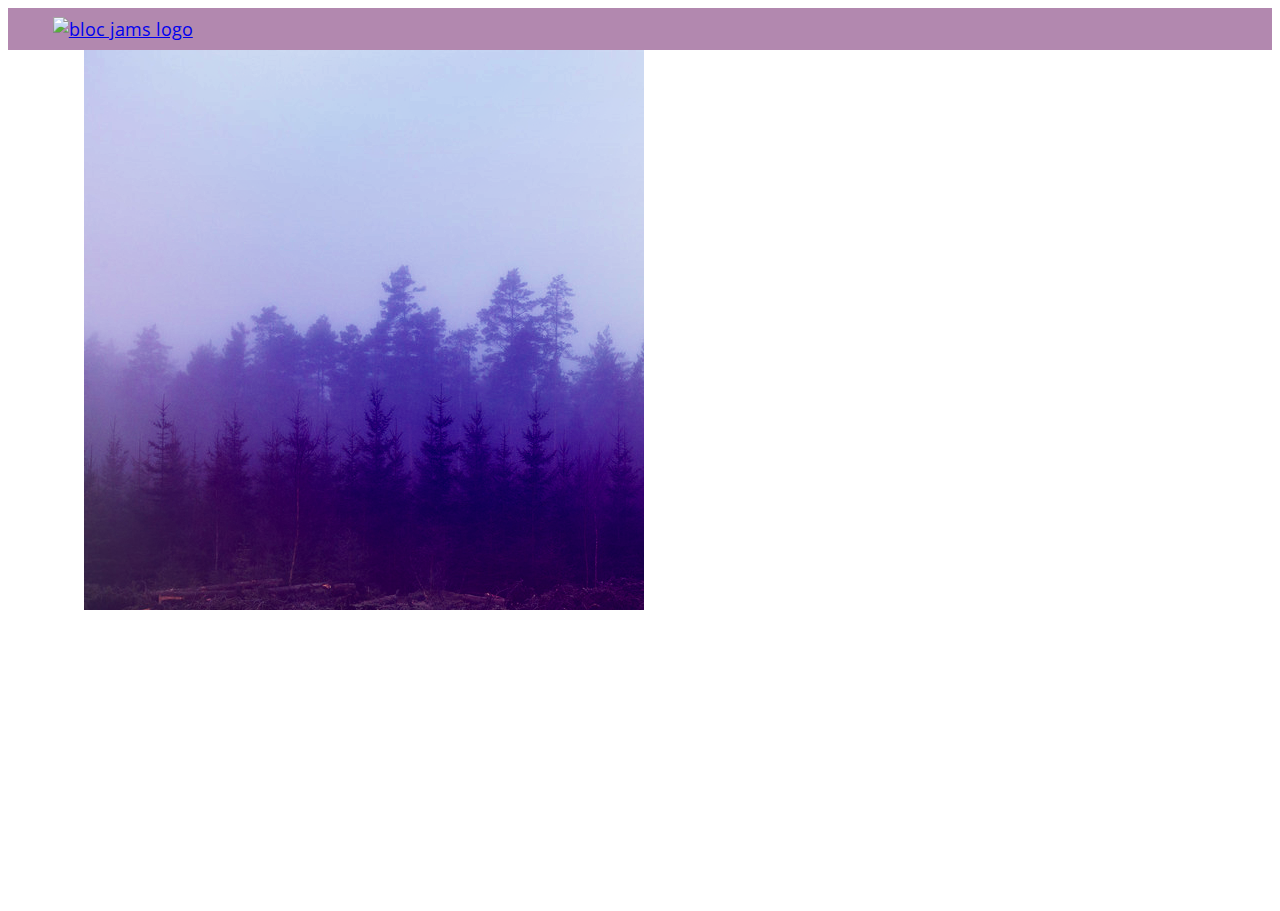
==== album.html @ b57cfd40 "Checkpoint 6 Album View: completed" ====
<!DOCTYPE html>
 <html>
     <head>
         <title>Bloc Jams</title>
         <meta name="viewport" content="width=device-width, initial-scale=1">
         <link rel="stylesheet" type="text/css" href="http://fonts.googleapis.com/css?family=Open+Sans:400,800,600,700,300">
         <link rel="stylesheet" type="text/css" href="http://code.ionicframework.com/ionicons/2.0.1/css/ionicons.min.css">
         <link rel="stylesheet" type="text/css" href="styles/normalize.css">
         <link rel="stylesheet" type="text/css" href="styles/main.css">
         <link rel="stylesheet" type="text/css" href="styles/album.css">
     </head>
     <body class="album">
         <nav class="navbar"> <!-- nav bar -->
             <a href="index.html"  class="logo">
                 <img src="assets/images/bloc_jams_logo.png" alt="bloc jams logo">
             </a>
             <div class="links-container">
                 <a href="collection.html" class="navbar-link">collection</a>
             </div>
         </nav>
         
         <main class="album-view container narrow">
            <section class="clearfix">
                <div class="column half">
                    <img src="assets/images/album_covers/01.png" class="album-cover art">
                </div>
                <div class="album-viewp-details column half">
                    <h2 class="album-view=title">The Colors</h2>
                    <h3 class="album-view-artist">Pablo Picasso</h3>
                    <h5 class="album-view-release-info">1090 Spanish Records</h5>
                </div>
            </section>
             <table class="album-view-song-list">
                <tr class="album-view-song-item">
                    <td class="song-item-number">1</td>
                    <td class="song-item-title">Blue</td>
                    <td class="song-item-duration">X:XX</td>
                 </tr>
                 <tr class="album-view-song-item">
                    <td class="song-item-number">2</td>
                    <td class="song-item-title">Red</td>
                    <td class="song-item-duration">X:XX</td>
                 </tr>
                 <tr class="album-view-song-item">
                    <td class="song-item-number">3</td>
                    <td class="song-item-title">Green</td>
                    <td class="song-item-duration">X:XX</td>
                 </tr>
                 <tr class="album-view-song-item">
                    <td class="song-item-number">4</td>
                    <td class="song-item-title">Purple</td>
                    <td class="song-item-duration">X:XX</td>
                 </tr>
                 <tr class="album-view-song-item">
                    <td class="song-item-number">5</td>
                    <td class="song-item-title">Black</td>
                    <td class="song-item-duration">X:XX</td>
                 </tr>
             </table>
         </main>
     </body>
 </html>
---- styles/main.css ----
*, *::before, *::after{
    -moz-box-sizing:border-box;
    -webkit-box-sizing:border-box;
    box-sizing:border-box;
}

html{
    height:100%; /*makes sure our HTML takes up 100% of the browswer window */
    font-size:100%;
}

body{
    font-family:"Open Sans"; /* sets our font to the "Open Sans" typeface */
    color:white; /* sets the text color to white */
    min-height:100%; /* says the height of the body must be, at minimum, 100% of the window */
}

.navbar{
    position:relative;
    padding:0.5rem;
    background-color:rgba(101,18,95,0.5);
    z-index:1;
}

.navbar .logo{
    position:relative; /* positioning will be exaplined in a resource */
    left:2rem;
    cursor:pointer;
}

.navbar .links-container {
    display:table;
    position:absolute;
    top:0;
    right:0;
    height:100px;
    color:white;
    text-decoration:none;
}


.links-container .navbar-link{
    display:table-cell;
    position:relative;
    height:100%;
    padding-left:1rem;
    padding-right:1rem;
    vertical-align:middle;
    color:white;
    font-size:0.625rem;
    letter-spacing:0.05rem;
    font-weight:700;
    text-transform:uppercase;
    text-decoration:none;
    cursor:pointer;
}

.links-container .navbar-link:hover{
    color:rgb(233,50,117);
}

.container{
    margin:0 auto;
    max-width:64rem;
}

.container .narrow{
    max-width: 56rem;
}

/* Medium and small screens (640px) */
@media (min-width: 640px){
    html{ font-size: 112% ;}
    
    .column{
        float:left;
        padding-left:1rem;
        padding-right:1rem;
    }
    
    .column.full{ width: 100%; }
    .column.two-thirds{ width: 66.7%; }
    .column.half{ width: 50%; }
    .column.third{ width: 33.3%; }
    .column.fourth{ width: 25%; }
    .column.flow-opposite{float: right; }

/* Large screens (1024px) */
@media (min-width:1024px){
    html{ font-size: 120; }
}

.clearfix::before,
.clearfix::after {
   content: " ";
   display: table;
}

.clearfix::after {
   clear: both;
}
---- styles/album.css ----
body.album{
    background-image:url(../assets/images/blurred_backgrounds/blur_bg_3.jpg);
    background-repeat:no-repeat;
    background-attachment:fixed;
    background-position:center center;
    background-size:cover;
}

.album-cover-art{
    position:relative;
    left:20%;
    margin-top:1rem;
    width:60%;
}

.album-view-details{
    position: relative;
    top: 1.5rem;
    padding: 1rem;
}

.album-view-details .album-view-title{
    font-weight:300;
    font-size:2rem;
}

.album-view-details .album-view-artist{
    font-weight:300;
    font-size:1.5rem;
}
.album-view-details .album-view-release-info{
    font-weight:300;
    font-size:0.75rem;
}

.album-view-song-list{
    width:90%;
    margin: 1.5rem auto;
    font-weight:300;
    font-size:0.75em;
    border-collapse:collapse;
}

.album-view-song-item{
    height:3rem;
    border-bottom:1px solid rgba(255, 255, 255, 0.5);
}

.song-item-number{
    width:5%;
}

.song-item-title{
    width:85%;
}

.song-item-duration{
    width:5%;
}


@media (max-width: 640px) and (min-width: 320px){
    .album-view-details{
        text-align:center;
    }
    
    .album-view-title{
        margin-top:0;
    }
}

@media (max-width: 1024px) and (min-width: 320px){
    .album-view-song-list{
        position:relative;
        top: 1rem;
        width: 80%;
        margin:auto;
    }
}
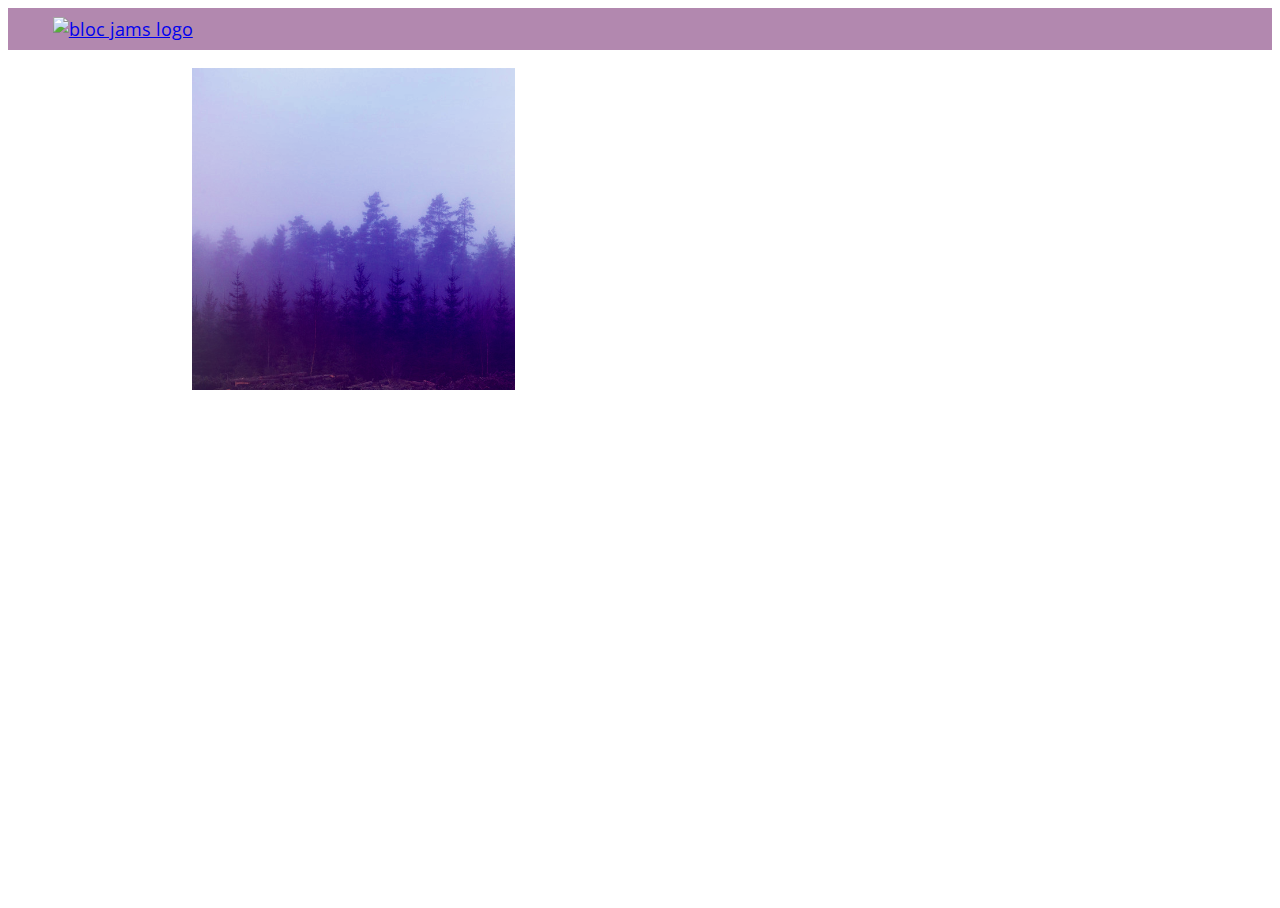
==== commit 5a2cba91: "Completed assignment-11-albumView" ====
--- a/album.html
+++ b/album.html
@@ -22,41 +22,18 @@
          <main class="album-view container narrow">
             <section class="clearfix">
                 <div class="column half">
-                    <img src="assets/images/album_covers/01.png" class="album-cover art">
+                    <img src="assets/images/album_covers/01.png" class="album-cover-art">
                 </div>
-                <div class="album-viewp-details column half">
-                    <h2 class="album-view=title">The Colors</h2>
+                <div class="album-view-details column half">
+                    <h2 class="album-view-title">The Colors</h2>
                     <h3 class="album-view-artist">Pablo Picasso</h3>
                     <h5 class="album-view-release-info">1090 Spanish Records</h5>
                 </div>
             </section>
              <table class="album-view-song-list">
-                <tr class="album-view-song-item">
-                    <td class="song-item-number">1</td>
-                    <td class="song-item-title">Blue</td>
-                    <td class="song-item-duration">X:XX</td>
-                 </tr>
-                 <tr class="album-view-song-item">
-                    <td class="song-item-number">2</td>
-                    <td class="song-item-title">Red</td>
-                    <td class="song-item-duration">X:XX</td>
-                 </tr>
-                 <tr class="album-view-song-item">
-                    <td class="song-item-number">3</td>
-                    <td class="song-item-title">Green</td>
-                    <td class="song-item-duration">X:XX</td>
-                 </tr>
-                 <tr class="album-view-song-item">
-                    <td class="song-item-number">4</td>
-                    <td class="song-item-title">Purple</td>
-                    <td class="song-item-duration">X:XX</td>
-                 </tr>
-                 <tr class="album-view-song-item">
-                    <td class="song-item-number">5</td>
-                    <td class="song-item-title">Black</td>
-                    <td class="song-item-duration">X:XX</td>
-                 </tr>
+        
              </table>
          </main>
+         <script src="scripts/album.js"></script>
      </body>
  </html>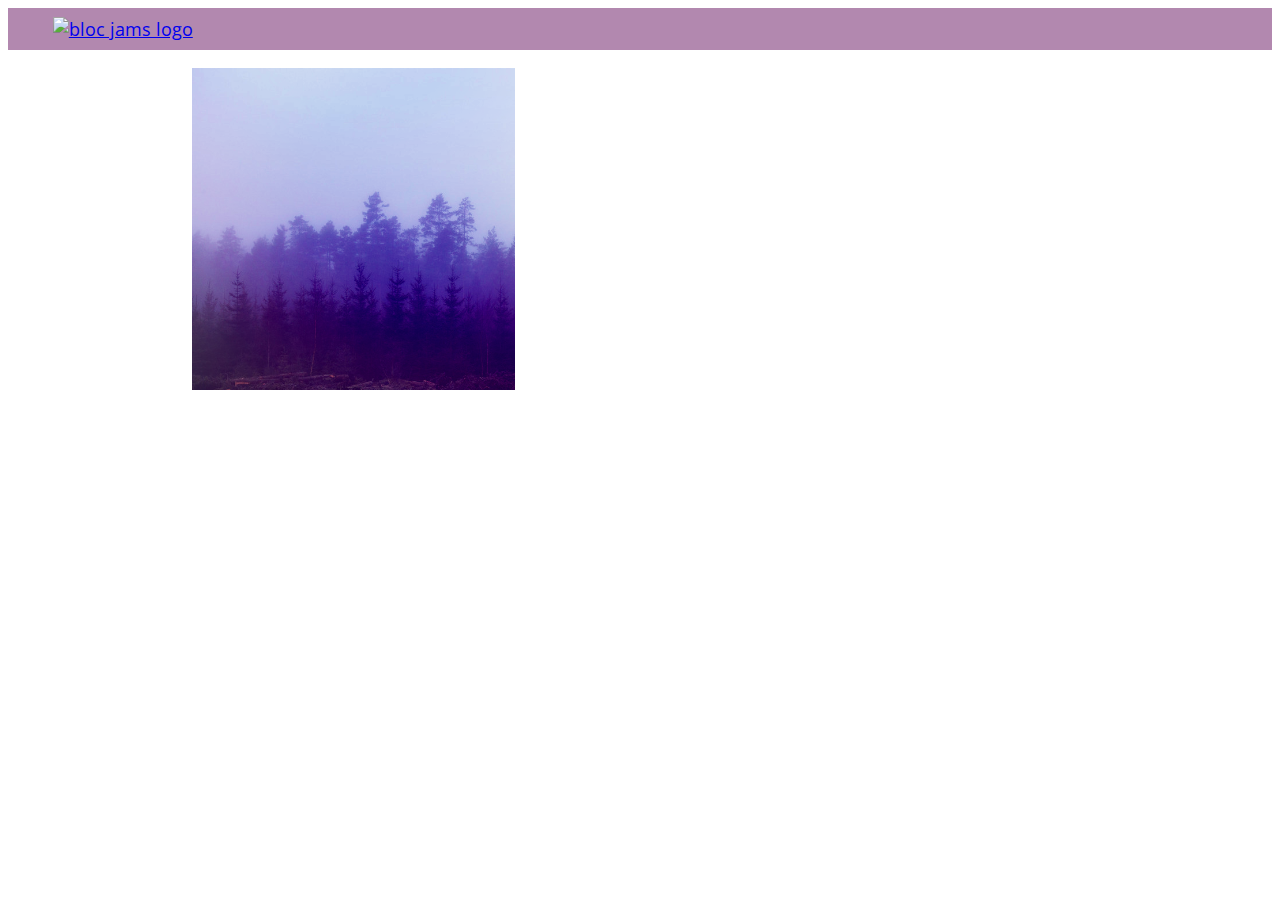
==== commit e4c5a696: "Completed checkpoint 17" ====
--- a/album.html
+++ b/album.html
@@ -8,6 +8,7 @@
          <link rel="stylesheet" type="text/css" href="styles/normalize.css">
          <link rel="stylesheet" type="text/css" href="styles/main.css">
          <link rel="stylesheet" type="text/css" href="styles/album.css">
+          <link rel="stylesheet" type="text/css" href="styles/player_bar.css">
      </head>
      <body class="album">
          <nav class="navbar"> <!-- nav bar -->
@@ -34,6 +35,44 @@
         
              </table>
          </main>
+         
+        <section class="player-bar">
+            <div class="container">
+                <div class="control-group main-controls">
+                <a class="previous">
+                        <span class="ion-skip-backward"></span>
+                    </a>
+                <a class="play-pause">
+                    <span class="ion-play"></span>
+                    </a>
+                    <a class="next">
+                    <span class="ion-skip-forward"></span>
+                    </a>
+                </div>
+                <div class="control-group currently-playing">
+                <h2 class="song-name"> My dumb song</h2>
+                     <div class="seek-control">
+                         <div class="seek-bar">
+                             <div class="fill"></div>
+                             <div class="thumb"></div>
+                         </div>
+                         <div class="current-time">2:30</div>
+                         <div class="total-time">4:45</div>
+                     </div>
+                <h2 class="artist-song-mobile">My dumb song- Fall Out Boy</h2>
+                <h3 class="artist-name">Fallout Boy</h3>
+                </div>
+                <div class="control-group volume">
+                    <span class="ion-volume-high icon"></span>
+                    <div class="seek-bar"></div>
+                    <div class="thumb"></div>
+                </div>
+            
+            </div>
+         
+        </section>
+                 
+              <script src="https://code.jquery.com/jquery-2.1.3.min.js"></script>
          <script src="scripts/album.js"></script>
      </body>
  </html>--- a/styles/album.css
+++ b/styles/album.css
@@ -4,6 +4,7 @@
     background-attachment:fixed;
     background-position:center center;
     background-size:cover;
+    padding-bottom: 200px;
 }
 
 .album-cover-art{
@@ -48,6 +49,7 @@
 
 .song-item-number{
     width:5%;
+    min-width:30px;
 }
 
 .song-item-title{
@@ -57,6 +59,28 @@
 .song-item-duration{
     width:5%;
 }
+
+
+ .album-song-button {
+     text-align: center;
+     font-size: 14px;
+     background-color: white;
+     color: rgb(210, 40, 123);
+     border-radius: 50% 50%;
+     display: inline-block;
+     width: 28px;
+     height: 28px;
+ }
+ 
+ .album-song-button:hover {
+     cursor: pointer;
+     color: white;
+     background-color: rgb(210, 40, 123);
+ }
+ 
+ .album-song-button span {
+     line-height: 28px;
+ }
 
 
 @media (max-width: 640px) and (min-width: 320px){
--- a/styles/player_bar.css
+++ b/styles/player_bar.css
@@ -0,0 +1,185 @@
+.player-bar{
+    position:fixed;
+    bottom:0;
+    left:0;
+    right:0;
+    height:200px;
+    background-color:rgba(255,255,255, 0.3);
+    z-index: 100;
+}
+
+.player-bar a{
+    font-size:1.1rem;
+    vertical-align: middle;
+}
+
+.player-bar a,
+.player-bar a:hover{
+    color:white;
+    cursor:pointer;
+    text-decoration:none;
+}
+
+.player-bar .container{
+    display: table;
+    padding:0;
+    width:90%;
+    min-height:100%;
+}
+
+.player-bar .control-group{
+    display:table-cell;
+    vertical-align: middle;
+}
+
+.player-bar .main-controls{
+    width:25%;
+    text-align: left;
+    padding-right: 1rem;
+}
+
+.player-bar .main-controls .previous{
+    margin-right:16.5%;
+}
+
+.player-bar .main-controls .play-pause{
+    margin-right: 15%;
+    font-size:1.6rem;
+}
+
+.player-bar .currently-playing{
+    width:50%;
+    text-align: center;
+    position: relative;
+}
+
+.player-bar .currently-playing .song-name,
+.player-bar .currently-playing .artist-name,
+.player-bar .currently-playing .artist-song-mobile{
+    text-align:center;
+    font-size:0.75rem;
+    margin:0;
+    position:absolute;
+    width:100%;
+    font-weight:300;
+}
+
+.player-bar .currently-playing .song-name,
+.player-bar .currently-playing .artist-song-mobile{
+    top:1.1rem;
+}
+
+.player-bar .currently-playing .artist-name{
+    bottom:1.1rem;
+}
+
+.player-bar .currently-playing .artist-song-mobile{
+    display:none;
+}
+
+ .seek-control {
+     position: relative;
+     font-size: 0.8rem;
+ }
+ 
+ .seek-control .current-time {
+     position: absolute;
+     top: 0.5rem;
+ }
+ 
+ .seek-control .total-time {
+     position: absolute;
+     right: 0;
+     top: 0.5rem;
+ }
+ 
+ .seek-bar {
+     height: 0.25rem;
+     background-color: rgba(255, 255, 255, 0.3);
+     border-radius: 2px;
+     position: relative;
+     cursor: pointer;
+ }
+ 
+ .seek-bar .fill {
+     background-color: white;
+     width: 36%;
+     height: 0.25rem;
+     border-radius: 2px;
+ }
+ 
+ .seek-bar .thumb {
+     position: absolute;
+     height: 0.5rem;
+     width: 0.5rem;
+     background-color: white;
+     left: 36%;
+     top: 50%;
+     margin-left: -0.25rem;
+     margin-top: -0.25rem;
+     border-radius: 50%;
+     cursor: pointer;
+     -webkit-transition: all 100ms ease-in-out;
+        -moz-transition: all 100ms ease-in-out;
+             transition: all 100ms ease-in-out;
+ }
+ 
+ .seek-bar:hover .thumb {
+     width: 1.1rem;
+     height: 1.1rem;
+     margin-top: -0.5rem;
+     margin-left: -0.5rem;
+ }
+
+.player-bar .volume{
+    width:25%;
+    text-align: right;
+}
+
+.player-bar .volume .icon{
+    font-size: 1.1rem;
+    display:inline-block;
+    vertical-align: middle;
+}
+
+.player-bar .volume .seek-bar{
+    display:inline-block;
+    width:5.75rem;
+    vertical-align:middle;
+}
+
+@media (max-width:640px){
+    .player-bar{
+        padding:1rem;
+        background-color: rgba(0,0,0,.6);
+    }
+    
+    .player-bar .main-controls,
+     .player-bar .currently-playing,
+     .player-bar .volume {
+         display: block;
+         margin: 0 auto;
+         padding: 0;
+         width: 100%;
+         text-align: center;
+     }
+     
+     .player-bar .main-controls,
+     .player-bar .volume {
+         min-height: 3.5rem;
+     }
+     
+     .player-bar .currently-playing {
+         min-height: 2.5rem;
+     }
+      
+     .player-bar .artist-name,
+     .player-bar .song-name {
+         display: none;
+     }
+ 
+     .player-bar .currently-playing .artist-song-mobile {
+         display: block;
+     }
+ }
+}